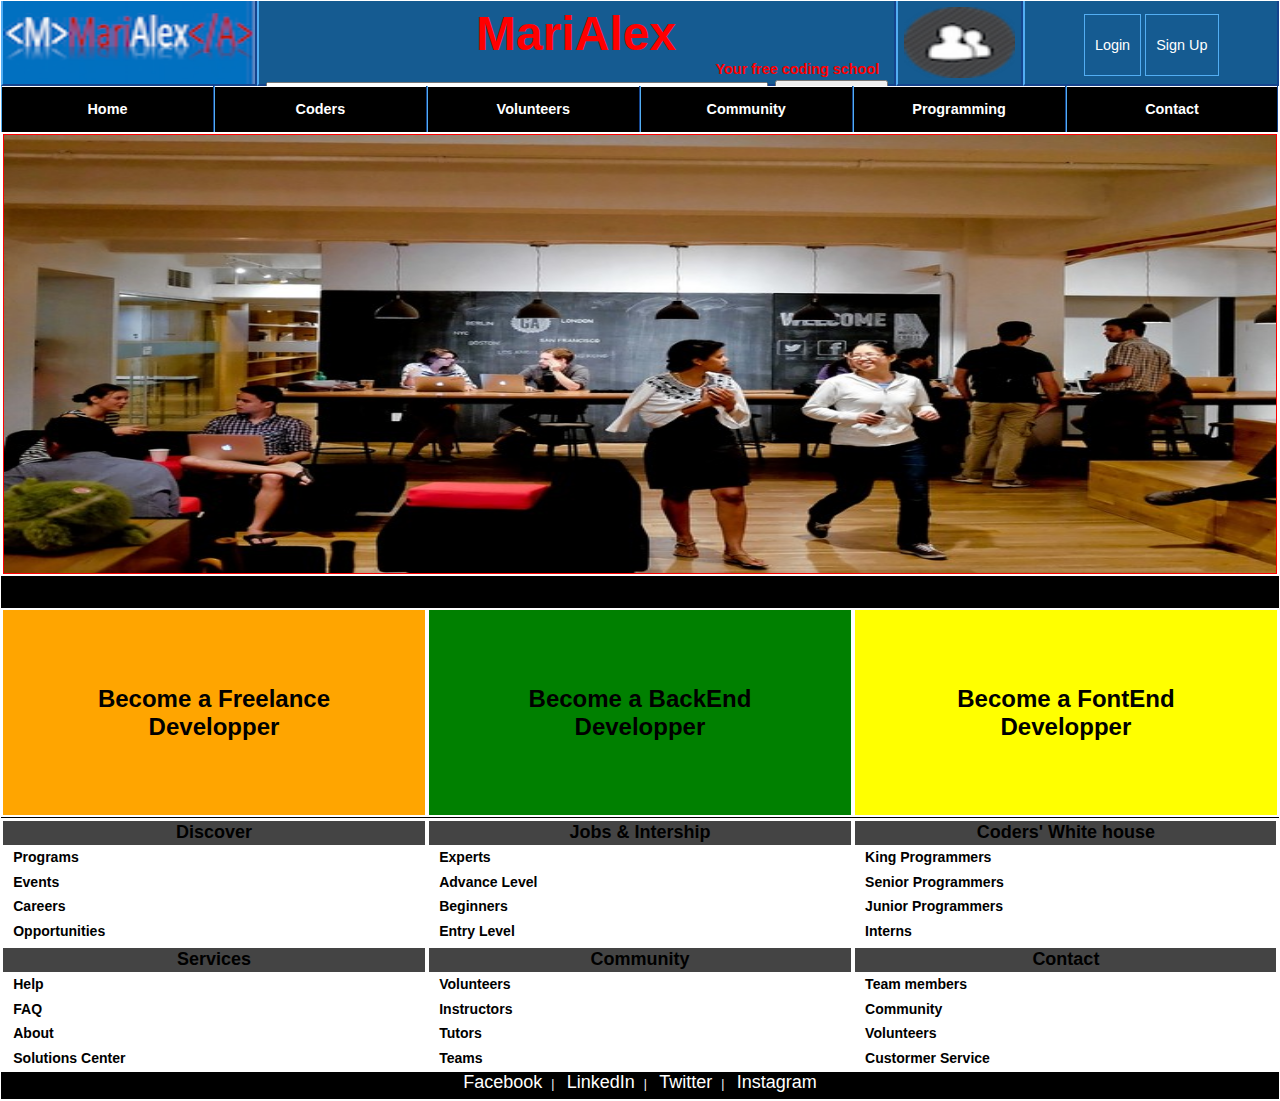
==== html/index.html @ 7ef27062 "Added Css to Contact page" ====
<!doctype html>

<html>

<head>
	<title>MariAlex</title>
	<meta>
	<meta>
	<link rel="stylesheet" type="text/css" href="../css/style.css">
</head>

<body>

	<header>
		<nav class="big_nav">
			<section id="logo">
				<img src="../img/logo.png">
			</section>

			<section id="header">
				<h1>MariAlex</h1>
				<h3>Your free coding school</h3>
				<form class="desktop">
					<input type="text" value="" name="search" placeholder="Search our website">
					<button>Search</button>
				</form>
			</section>

			<section id="location" class="desktop" >
				<a href="#"><img src="../img/connect.png"></a>
			</section>

			<section id="connect">
				<a href="login.html">Login</a>
				<a href="signup.html">Sign Up</a>
			</section>
			

		</nav>


		<section class="mobile">
			<h2 id="menu_icon">&#9776;</h2>

			<form>
				<input type="text" value="" name="search" placeholder="Search our website">

			</form>

			<section id="location">
				<ul>

					<li><a href="#"><img src="../img/connect.png"></a></li>
					<li><a href="#"><img src="../img/location.png"></a></li>
				</ul>
			</section>

		</section>


		<nav class="small_nav">

			<ul>
				<li><a href="index.html">Home</a></li>
				<li><a href="#">Coders</a></li>
				<li><a href="#">Volunteers</a></li>
				<li><a href="#">Community</a></li>
				<li class="programming"><a href="#">Programming</a></li>
				<li><a href="contact.html">Contact</a></li>
			</ul>	

		</nav>

	</header>


	<main class="mobileBoard">
		<section class="main">

			<section class="controlls">
				<h3>&#9724;</h3> <h3>&#10073;&#10073;</h3> <h3>&#9658;</h3>
			</section>

			<section class="imageBoard">
				<img src="../img/java.jpg">
			</section>

			<section class="infoBar">
				<marquee scrollamount="10" direction="left"><h2>Hey there! I am Java, the only android development tool. Learn about me, and I'll empower you. Start Now!</h2></marquee>
			</section>
			<section class="appleLogo">
				<h3>&#63743;</h3>
			</section>

		</section>

		<section class="stand first"></section>
		<section class="stand second"></section>

	</main>

	<section class="slideBar">
		<aside class="desktop active">
			<h3 id="back">&#10094;</h3>
		</aside>

		<main class="desktop mainBoard">
			<img src="../img/image5.jpg">
		</main>
		
		<main class="programs">
			<section class="language">
				<a href="#"><img src="../img/java.jpg"></a>
				<h3>Java</h3>
			</section>
			<section class="language">
				<a href="#"><img src="../img/python.png"></a>
				<h3>Python</h3>
			</section>
			<section class="language">
				<a href="#"><img src="../img/javascript.png"></a>
				<h3>Javascript</h3>
			</section>
			<section class="language">
				<a href="#"><img src="../img/ruby.png"></a>
				<h3>Ruby</h3>
			</section>
			<section class="language">
				<a href="#"><img src="../img/jquery.jpg"></a>
				<h3>Jquery</h3>
			</section>
			<section class="language">
				<a href="#"><img src="../img/php.png"></a>
				<h3>Php</h3>
			</section>
			<section class="language">
				<a href="#"><img src="../img/objectivec.png"></a>
				<h3>Objective C</h3>
			</section>
			<section class="language">
				<a href="#"><img src="../img/swift.png"></a>
				<h3>Swift C</h3>
			</section>
			<section class="language"></section>
			<section class="language"></section>

		</main>

		<aside class="desktop active">
			<h3 id="next">&#10095;</h3>
		</aside>

	</section>
	<section class="listSlide">
		<ul>
			<li></li>
			<li></li>
			<li></li>
			<li></li>
			<li></li>
			<li></li>
			<li></li>
		</ul>
	</section>

	<section class="learn">
		<section>
			<h3>Become a Freelance<br>Developper</h3>
		</section>
		<section>
			<h3>Become a BackEnd<br>Developper</h3>
		</section>

		<section>
			<h3>Become a FontEnd<br>Developper</h3>
		</section>
		
	</section>

	<footer>
		<section>
			<h2>Discover</h2>
			<h3><a href="#">Programs</a></h3>
			<h3><a href="#">Events</a></h3>
			<h3><a href="#">Careers</a></h3>
			<h3><a href="#">Opportunities</a></h3>
		</section>
		<section>
			<h2>Jobs & Intership</h2>
			<h3><a href="#">Experts</a></h3>
			<h3><a href="#">Advance Level</a></h3>
			<h3><a href="#">Beginners</a></h3>
			<h3><a href="#">Entry Level</a></h3>
		</section>
		<section>
			<h2>Coders' White house</h2>
			<h3><a href="#">King Programmers</a></h3>
			<h3><a href="#">Senior Programmers</a></h3>
			<h3><a href="#">Junior Programmers</a></h3>
			<h3><a href="#">Interns</a></h3>
		</section>
		<section>
			<h2>Services</h2>
			<h3><a href="#">Help</a></h3>
			<h3><a href="#">FAQ</a></h3>
			<h3><a href="#">About</a></h3>
			<h3><a href="#">Solutions Center</a></h3>
		</section>
		<section>
			<h2>Community</h2>
			<h3><a href="#">Volunteers</a></h3>
			<h3><a href="#">Instructors</a></h3>
			<h3><a href="#">Tutors</a></h3>
			<h3><a href="#">Teams</a></h3>
		</section>
		<section>
			<h2>Contact</h2>
			<h3><a href="#">Team members</a></h3>
			<h3><a href="#">Community</a></h3>
			<h3><a href="#">Volunteers</a></h3>
			<h3><a href="#">Custormer Service</a></h3>
		</section>

		<nav class="social">
			<a href="#">Facebook</a>|
			<a href="#">LinkedIn</a>|
			<a href="#">Twitter</a>|
			<a href="#">Instagram</a>

		</nav>

	</footer>
	<script src="http://ajax.googleapis.com/ajax/libs/jquery/1.10.1/jquery.min.js" type="text/javascript"></script>
	<script type="text/javascript" src="../js/main.js"></script>
</body>

</html>
---- css/style.css ----
* {
     -moz-box-sizing: border-box; /* Firexfox */
     -webkit-box-sizing: border-box; /* Safari/Chrome/iOS/Android */
     box-sizing: border-box; /* IE */
     padding: 0px;
     margin: 0px;
}

/* Clear fix hack */
.clearfix:after {
     content: ".";
     display: block;
     clear: both;
     visibility: hidden;
     line-height: 0;
     height: 0;
}

.clear {
	clear: both;
}

.alignright {
	float: right; 
	padding: 0 0 10px 10px; /* note the padding around a right floated image */
}

.alignleft {
	float: left; 
	padding: 0 10px 10px 0; /* note the padding around a left floated image */
}

body{
	width: 100%;
	font-size: 12px;
	font-family: Arial;
	padding: 1px;
}
header{
	width: 100%;
	color: white;
	background-color: #155B91;

}

.desktop{
	display: none;
}


.big_nav{
	width: 100%;
	height: 85px;
}
header .big_nav section{
	float: left;
	border-left: 2px solid #53AEF3;
	border-right: 2px solid #15448D;
	border-bottom: 2px solid #15448D;
	
}
#logo{
	width: 15%;
	height: 100%;
	padding: 0px;
}

img{
	width: 100%;
	height: 100%;
}
#header{
	width: 55%;
	height: 100%;
	text-align: center;
	color: red;
	font-size: 2em;
	padding-top: .3em;
}
#header h3{
	padding-top: 1em;
	font-size: .7em;
}
#connect{
	width: 30%;
	height: 100%;
	padding: 0px;
	padding-top: 2em;
	font-size: 1.2em;
	text-align: center;

}
#connect ul li{
	width: 50%;
	list-style-type: none;
	float: left;
	height: 100%;
	text-align: center;
}
#connect a{
	padding: .7em 2px;
	text-decoration: none;
	color: white;
	border: 1px solid #53AEF3;
}
.mobile{
	width: 100%;
	height: 55px;
	border-top: 2px solid #53AEF3;
	background-color: #155B91;
}
.mobile #menu_icon{
	height: 100%;
	text-align: center;
	font-size: 3em;
	float: left;
	padding: .1em;
}
.mobile form{
	width: 65%;
	height: 100%;
	text-align: center;
	float: left;
	padding-top: 1.2em;
	
}
.mobile form input{
	width: 90%;
	font-size: 1.5em;
}
.mobile #location{
	width: 24.5%;
	height: 70%;
	margin-top: .7em;
	float: left;
	border-left: 2px solid #53AEF3;

}
.mobile #location{
	width: 24.5%;
	height: 70%;
	margin-top: .7em;
	float: left;
	border-left: 2px solid #53AEF3;

}
.mobile #location ul{
	width: 100%;
	height: 100%;
}
.mobile #location ul li{
	width: 50%;
	height: 100%;
	float: left;
	list-style-type: none;
	padding: .6em;
	padding-left: .7em;
}
.mobile #location ul li a img{
	width: 100%;
	height: 100%;
	
}
.small_nav{
	clear: both;
	font-size: 1.2em;
	position: absolute;
	display: none;
}
.small_nav ul li a{
	padding:1em 1.5em;
	display: block;
	color: white;
	border-top: 1px solid white;
	background: black;
	text-decoration: none;
	
}
.small_nav ul li a:hover{
	background: white;
	color: black;
}

/*
This part deals with the body and the layouts 
that it contains.
*/
/*.mainBoard {
	display: none;
}*/
.programs .language a{
	display: none;
}

.programs .language h3{
	width: 100%;
	padding: .5em;
	text-align: center;
	cursor: pointer;
	border:2px solid white;
	background-color: green;
}
.mobileBoard{
	width: 100%;
	padding: 0px;
}

.main{
	width: 100%;
	padding: 1em;
	padding-bottom: 0px;
	color: white;
	text-align: center;
	border: .5em solid white;
	border-bottom: 0px;
	background-color:black ;

}
.main .imageBoard{
	width: 100%;
	height: 100%;
	padding: 0em;
	background-color: white;
}
.main .controlls{
	width: inherit;
	padding: .1em;
	position: absolute;
	color: black;
	display: none;
	text-align: center;
	background-color: rgba(255,255,255,0.9);
}
.main .controlls h3{
	display: inline;
	font-size: 1.6em;
	padding: .3em;
	cursor: pointer;
}
.main:hover .controlls{
	display: block;
}
.main .infoBar{
	background: blue;
	color: white;
}
.main .appleLogo{
	width: 100%;
	background-color: black;
}
.main .appleLogo h3{
	padding: .6em;
}
main .first{
	width: 10%;
	background-color: black;
	padding: 1em;
	border-top: 1px solid white;
	margin-left: 45%;

}
main .second{
	width: 30%;
	background-color: black;
	padding: .7em;
	margin-left: 35%;
}
aside h3{
	display: none;
}
.listSlide{
	display: none;
}
.languageBarStyling{

}

.learn{
		width: 100%;
		clear: both;
		height: 100px;
		padding:0px;
		background-color:black;
}
.learn section{
	width: 33.33%;
	padding: .2em;	
	font-size: 1em;
	float: left;
	text-align: center;
	border:2px solid white;
	background-color: green;
}
.learn section:nth-child(1){
	background-color: orange;
}
.learn section:nth-child(3){
	background-color: yellow;
}
.learn section h3{
	padding: 1em;
}






/*
Login page and behavior
*/


/*Styling the footer
*/

footer{
	width: 100%;
	padding: 0px;
}
footer section{
	width: 50%;
	float: left;
	padding: .2em;
	background-color: white;
}
footer section h2{
	width: 100%;
	padding: .1em;
	text-align: center;
	background: #444;
}
footer section h3{
	padding: .3em;
	padding-left: .7em;
}
footer section h3 a{
		text-decoration: none;
		color: black;
}

footer section h3 a:hover{
		color: #0D0;
		text-decoration: underline;
}





.social{
	width: 100%;
	padding: .5em;
	text-align: center;
	background-color: black;
	color: white;
	
}
.social a{
	color: white;
	text-decoration: none;
	font-size: 1em;
	padding: .5em;

}

.active{
	display: none;
}
@media only screen and (min-width:768px){
	.desktop{
		display: block;
	}
	.mobile,.mobileBoard{
		display: none;
	}
	.big_nav section{
		height:100%;
		
	}
	 .big_nav #logo{
		width: 20%;
		height:100%;
	}
	#logo img{
		width: 100%;
		height:100%;
	}
	.big_nav #header{
		width: 50%;
		height: 100%;
		padding: 0px;
		padding-top: .2em;
	}
	.big_nav #header h1,.big_nav #header h3{
		padding: 0px;
	} 
	.big_nav #header h3{
		font-size: .6em;
		padding: 0px;
		padding-right: 1em;
		text-align: right;
	}
	.big_nav #header form{
		width: 100%;
		text-align: left;
		padding-left: .3em;
	} 
	.big_nav #header form input{
		width: 80%;
		font-size: .7em;
	}
	.big_nav #header form  button{
		width: 18%;
		font-size: .8em;
		font-weight: bolder;
	}
	.big_nav #location{
		width: 10%;
		height: 100%;
		text-align: center;
		padding:.5em;
	}
	.big_nav #connect{
		width: 20%;
		height: 100%;
		padding-top: 2.5em;
	}
	.big_nav #connect a{
		padding: 1.5em .7em;
	}
	.small_nav{
		position: static;
		display: block;
	}
	.small_nav ul li{
		width: 16.66%;
		float: left;
		text-align: center;
		border-left: 1px solid #53AEF3;
		border-right: 1px solid #15448D;
		list-style-type: none;
	}
	.small_nav ul li a{
		font-weight: bolder;
	}

	aside{
		width: 10%;
		height: 37em;
		padding: .1em;
		border:1px solid white;
		color: white;
		text-align: center;
		background-color: black;
		float: left;
	}
	aside h3{
		padding: 2em .3em;
		font-size: 4em;
		display: block;
		background-color: white;
		color: black;
	}
	.listSlide{
		width: 100%;
		height: 2.7em;
		clear: both;
		display: block;
		text-align: center;
		padding: .1em;
		padding-left: 41%;
		background-color:black; 
	}
	.listSlide ul li{
		list-style-type: none;
		width: 3%;
		padding: .9em;
		border: 4px solid black;
		float: left;
		margin-left: .2em;
		border-radius: 100%;
	}

	.mainBoard,.programs{
		width: 100%;
		padding:.1em;
		height: 37em;
		float: left;
		display: block;
		border:2px solid white;
		background-color: red;
	}
	.programs{
		display: none;
		background-color: white;
	}
	
	.mainBoard h3{
		width: 5em;
		text-align: center;
		border-radius: 10px;
		text-shadow: 0.1em 0.1em 0.2em white;
		font-size: 3em;
		color:green;
		cursor: pointer;
		background-color:Lime;
		margin-top: 9em;
		margin-left: 1em;
		padding: .2em;
	}
	
	.slideBar:hover .programs{
		width: 80%;
	}
	.slideBar:hover .mainBoard{
		width: 80%;
	}
	
	.programs section{
		width: 25%;
		padding: .5em;
		float: left;
	}
	.programs section h3{
		width: 100%;
		padding: .1em;
		color: white;
		background-color: black;
		text-align: center;
	}
	.learn{
		clear: both;
		width: 100%;
		height: 17.5em;

	}
	.learn section h3{
		font-size: 2em;
		padding: 3em 1em;
	}
	footer{
		clear: both;
	}

	footer nav.social a{
		font-size: 1.5em;
	}

	footer section{
		width: 33.33%;
	}
	

.current{
	background-color: white;
	color: black;
}
.active{
	display: none;
}

}
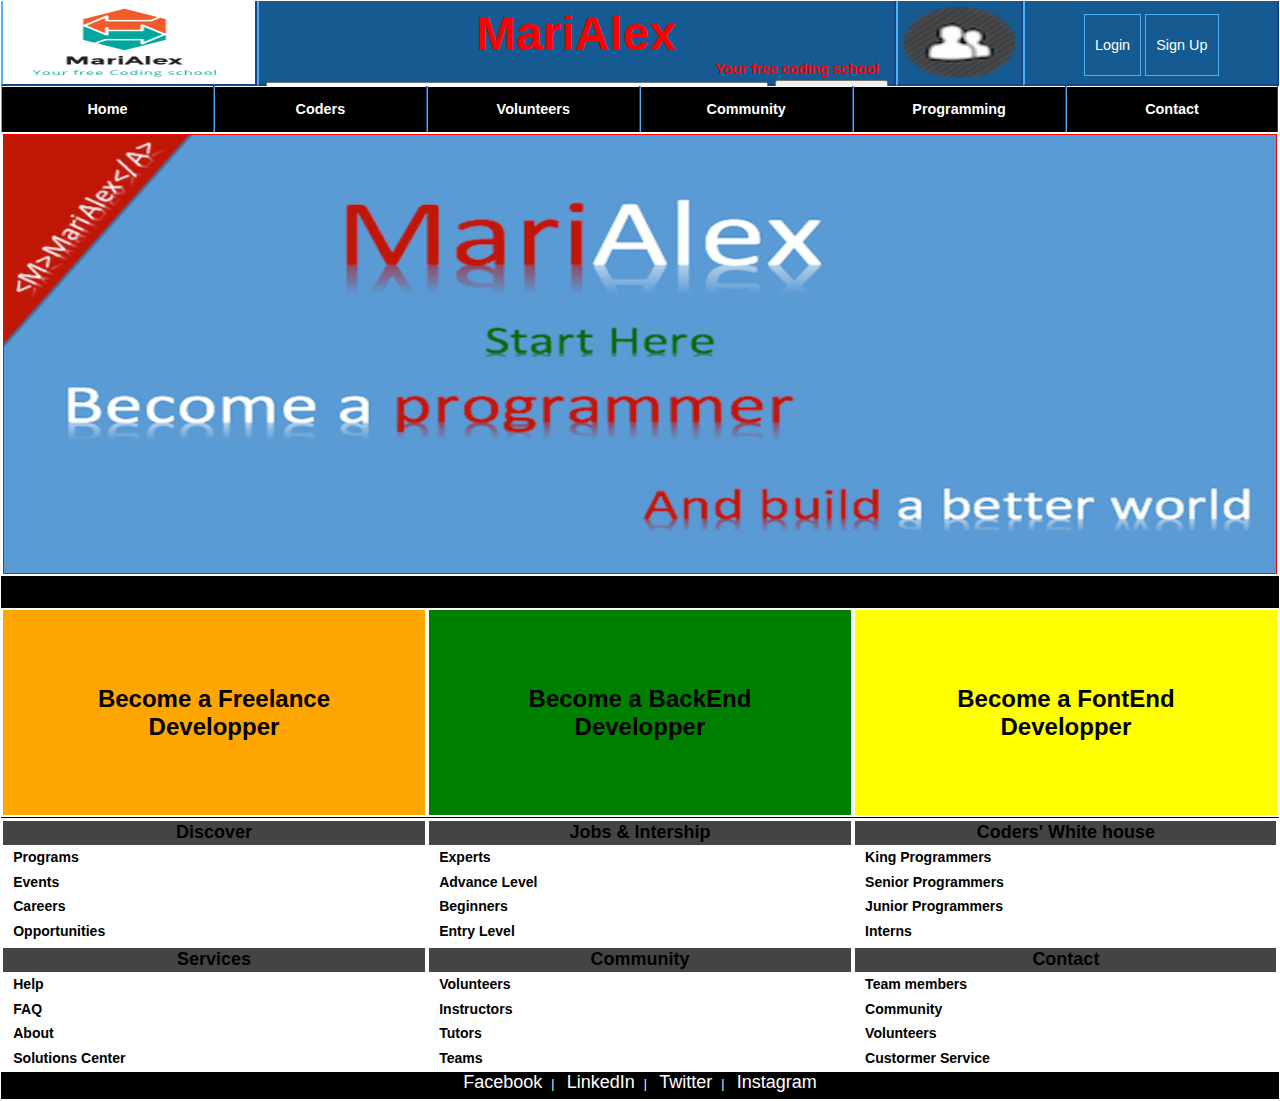
==== commit 6111307c: "updated contact page background color and added a functionality in the javascript page" ====
--- a/html/index.html
+++ b/html/index.html
@@ -105,7 +105,7 @@
 		</aside>
 
 		<main class="desktop mainBoard">
-			<img src="../img/image5.jpg">
+			<img src="../img/image6.jpg">
 		</main>
 		
 		<main class="programs">
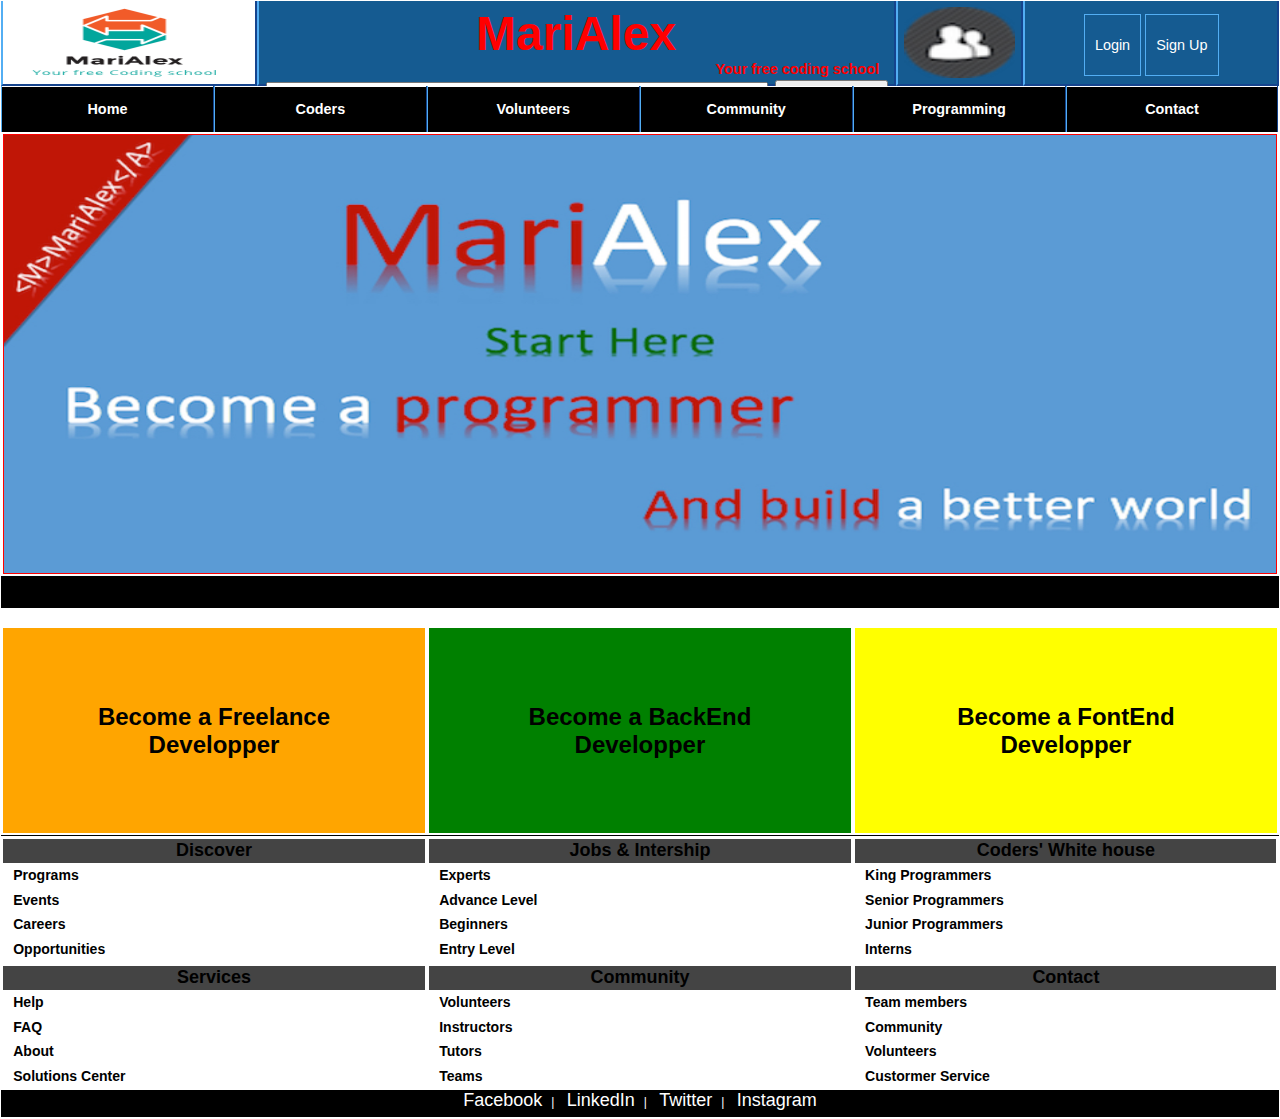
==== commit d671e1fb: "removed some functionalities in the javascript file" ====
--- a/html/index.html
+++ b/html/index.html
@@ -77,16 +77,12 @@
 	<main class="mobileBoard">
 		<section class="main">
 
-			<section class="controlls">
-				<h3>&#9724;</h3> <h3>&#10073;&#10073;</h3> <h3>&#9658;</h3>
-			</section>
-
 			<section class="imageBoard">
 				<img src="../img/java.jpg">
 			</section>
 
 			<section class="infoBar">
-				<marquee scrollamount="10" direction="left"><h2>Hey there! I am Java, the only android development tool. Learn about me, and I'll empower you. Start Now!</h2></marquee>
+				<marquee scrollamount="17" direction="left"><h2>Hey there! Java is a programming language and computing platform first released by Sun Microsystems in 1995. There are lots of applications and websites that will not work unless you have Java installed, and more are created every day. Java is fast, secure, and reliable. Learn more!</marquee>
 			</section>
 			<section class="appleLogo">
 				<h3>&#63743;</h3>
@@ -108,44 +104,6 @@
 			<img src="../img/image6.jpg">
 		</main>
 		
-		<main class="programs">
-			<section class="language">
-				<a href="#"><img src="../img/java.jpg"></a>
-				<h3>Java</h3>
-			</section>
-			<section class="language">
-				<a href="#"><img src="../img/python.png"></a>
-				<h3>Python</h3>
-			</section>
-			<section class="language">
-				<a href="#"><img src="../img/javascript.png"></a>
-				<h3>Javascript</h3>
-			</section>
-			<section class="language">
-				<a href="#"><img src="../img/ruby.png"></a>
-				<h3>Ruby</h3>
-			</section>
-			<section class="language">
-				<a href="#"><img src="../img/jquery.jpg"></a>
-				<h3>Jquery</h3>
-			</section>
-			<section class="language">
-				<a href="#"><img src="../img/php.png"></a>
-				<h3>Php</h3>
-			</section>
-			<section class="language">
-				<a href="#"><img src="../img/objectivec.png"></a>
-				<h3>Objective C</h3>
-			</section>
-			<section class="language">
-				<a href="#"><img src="../img/swift.png"></a>
-				<h3>Swift C</h3>
-			</section>
-			<section class="language"></section>
-			<section class="language"></section>
-
-		</main>
-
 		<aside class="desktop active">
 			<h3 id="next">&#10095;</h3>
 		</aside>
--- a/css/style.css
+++ b/css/style.css
@@ -271,15 +271,13 @@
 .listSlide{
 	display: none;
 }
-.languageBarStyling{
-
-}
 
 .learn{
 		width: 100%;
 		clear: both;
 		height: 100px;
 		padding:0px;
+		margin-top: 1.5em;
 		background-color:black;
 }
 .learn section{
@@ -535,6 +533,10 @@
 		height: 17.5em;
 
 	}
+	.learn section:hover{
+		background-color: #FF00FF;
+		cursor: pointer;
+	}
 	.learn section h3{
 		font-size: 2em;
 		padding: 3em 1em;
